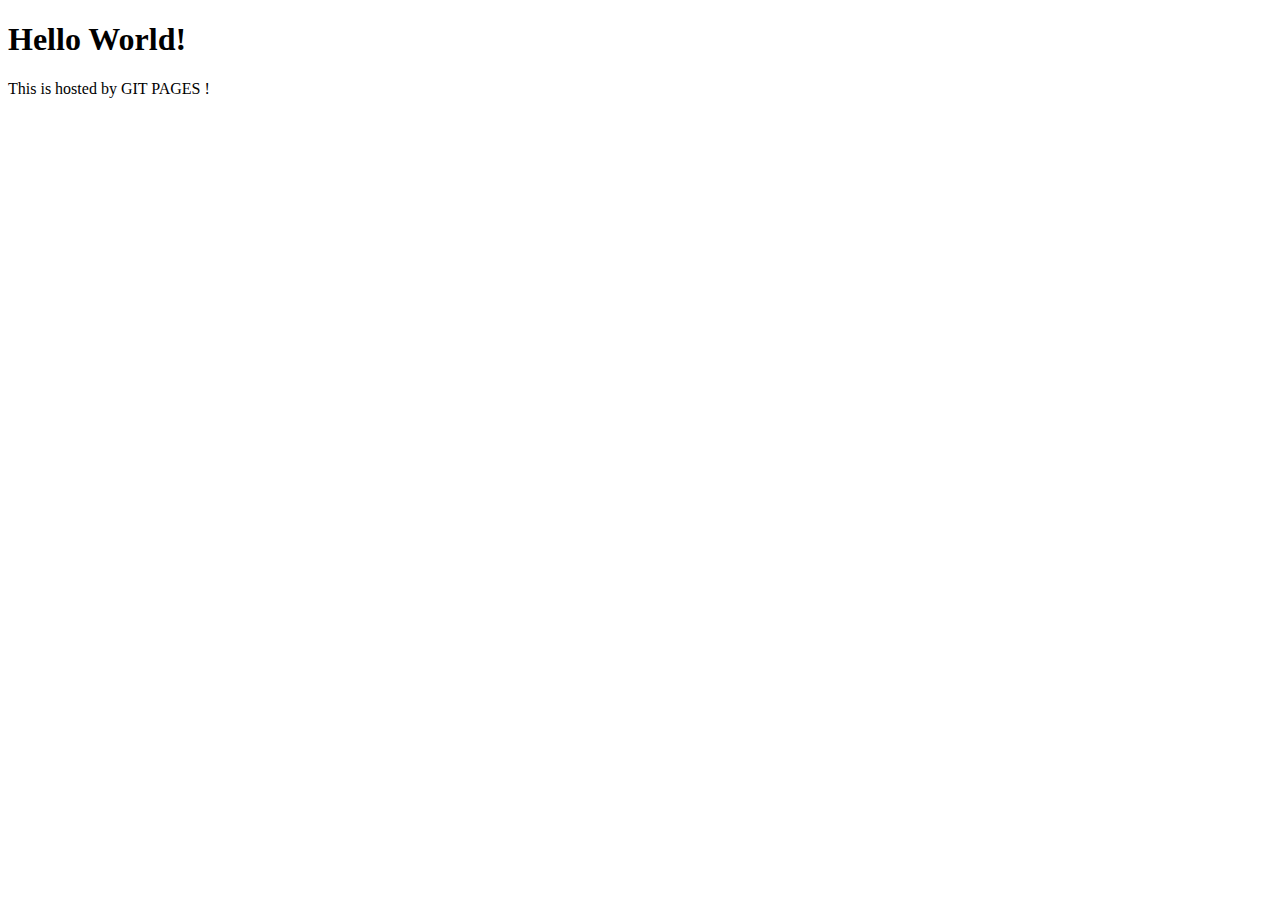
==== index.html @ c579a0b3 "Rename Index.html to index.html" ====
<!DOCTYPE html>
<html lang="en">
<head>
    <meta charset="UTF-8">
    <meta name="viewport" content="width=device-width, initial-scale=1.0">
    <title>NGonzalez - Portfolio</title>
</head>
<body>
    <h1>Hello World!</h1>
    <p>This is hosted by GIT PAGES !</p>
</body>
</html>
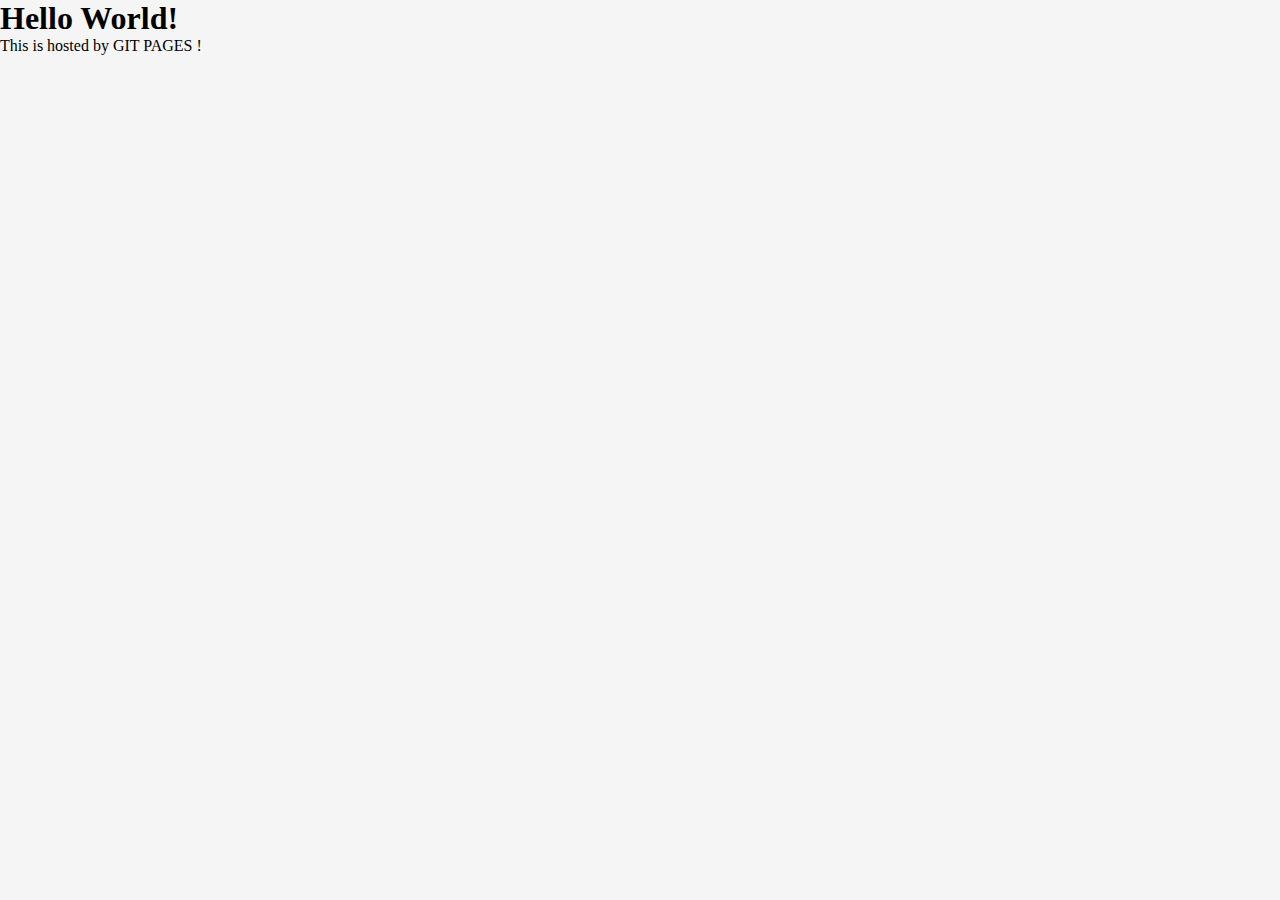
==== commit f79c2d0d: "Merge branch 'main' of https://github.com/NGonzalez2000/NGonzalez2000.github.io" ====
--- a/index.html
+++ b/index.html
@@ -3,6 +3,7 @@
 <head>
     <meta charset="UTF-8">
     <meta name="viewport" content="width=device-width, initial-scale=1.0">
+    <link rel="stylesheet" href="styles/main.css">
     <title>NGonzalez - Portfolio</title>
 </head>
 <body>
--- a/styles/main.css
+++ b/styles/main.css
@@ -0,0 +1,26 @@
+
+/* || RESET */
+*{
+    box-sizing: border-box;
+    margin: 0;
+    padding: 0;
+}
+
+:root{
+    /* COLORS */
+    --BgColor: whitesmoke;
+    --FgColor: Black;
+}
+
+body{
+    background-color: var(--BgColor);
+    color: var(--FgColor);
+}
+
+/* || MEDIA QUERIES */
+@media (prefers-color-scheme: dark){
+    :root{
+        --BgColor: hsl(0,0%,0%,0.9);
+        --FgColor: whitesmoke;
+    }
+}   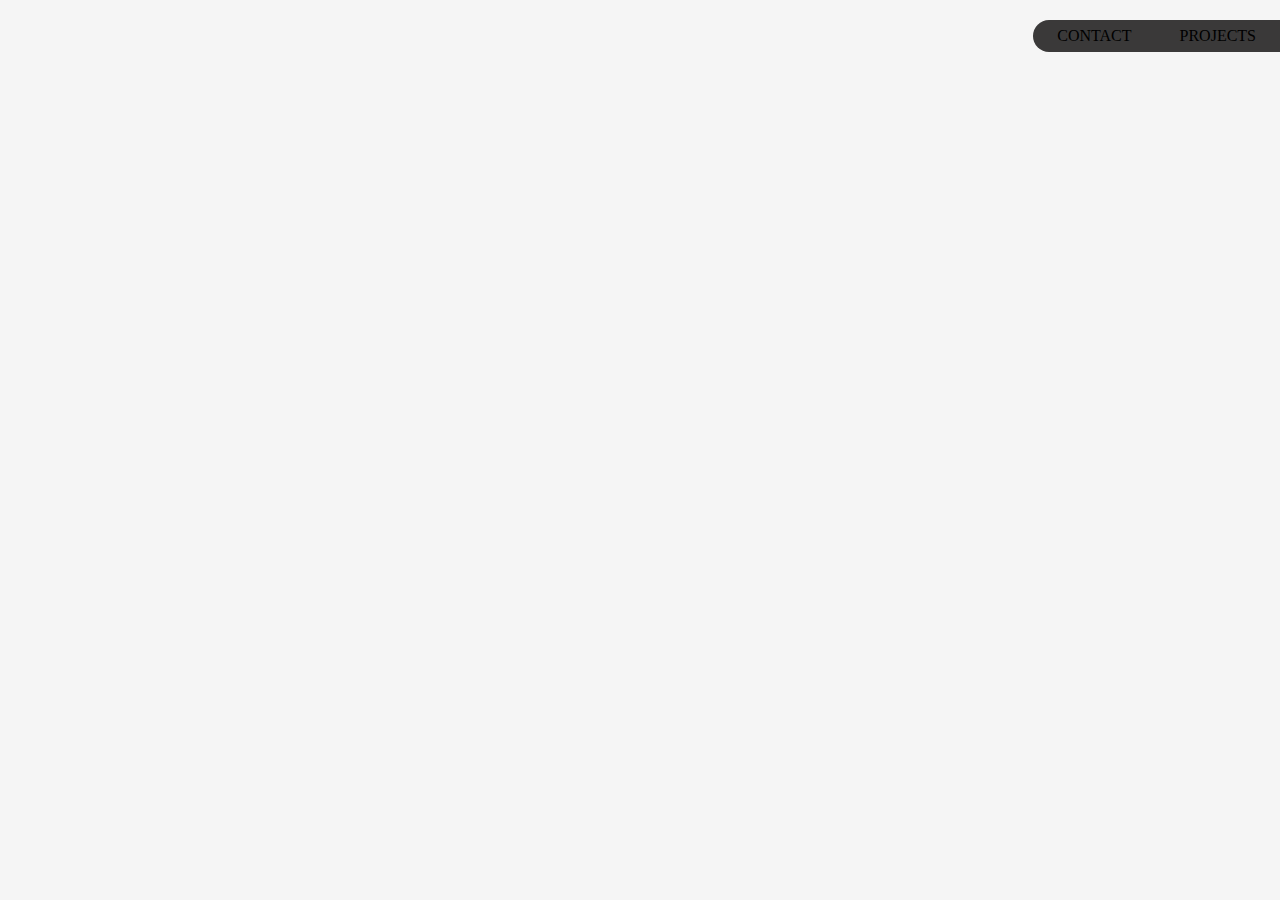
==== commit a357cb80: "Added nav menu to index with css" ====
--- a/index.html
+++ b/index.html
@@ -7,7 +7,20 @@
     <title>NGonzalez - Portfolio</title>
 </head>
 <body>
-    <h1>Hello World!</h1>
-    <p>This is hosted by GIT PAGES !</p>
+    <header>
+        <nav id="Main_Nav">
+            <ul class="horizontal_ul">
+                <li class="nav_li">
+                    <a href="./ContactPage.html">CONTACT</a>
+                </li>
+                <li class="nav_li">
+                    <a href="./Projects.html">PROJECTS</a>
+                </li>
+            </ul>
+        </nav>
+    </header>
+    <main>
+        
+    </main>
 </body>
 </html>
--- a/styles/main.css
+++ b/styles/main.css
@@ -9,11 +9,54 @@
 :root{
     /* COLORS */
     --BgColor: whitesmoke;
+    --NavBgColor: rgb(58, 57, 57);    
     --FgColor: Black;
+
 }
 
 body{
     background-color: var(--BgColor);
+    color: var(--FgColor);
+}
+
+  
+
+.horizontal_ul{
+    display: flex;
+}
+
+.nav_li{
+    list-style: none;
+    margin: 0 1.5rem;
+}
+
+header{
+    position:fixed;
+    float: right;
+    right: 0;
+    top: 20px;
+}
+
+
+#Main_Nav{
+    background-color: var(--NavBgColor);
+    border-radius: 20px 0 0 20px;
+    display: flex;
+    height: 2rem;
+    align-items: center;
+    
+}
+
+a{
+    text-decoration: none;
+    color: var(--FgColor);
+}
+
+a:hover{
+    text-decoration: underline solid;
+}
+
+a:visited{
     color: var(--FgColor);
 }
 
@@ -23,4 +66,4 @@
         --BgColor: hsl(0,0%,0%,0.9);
         --FgColor: whitesmoke;
     }
-}   +} 